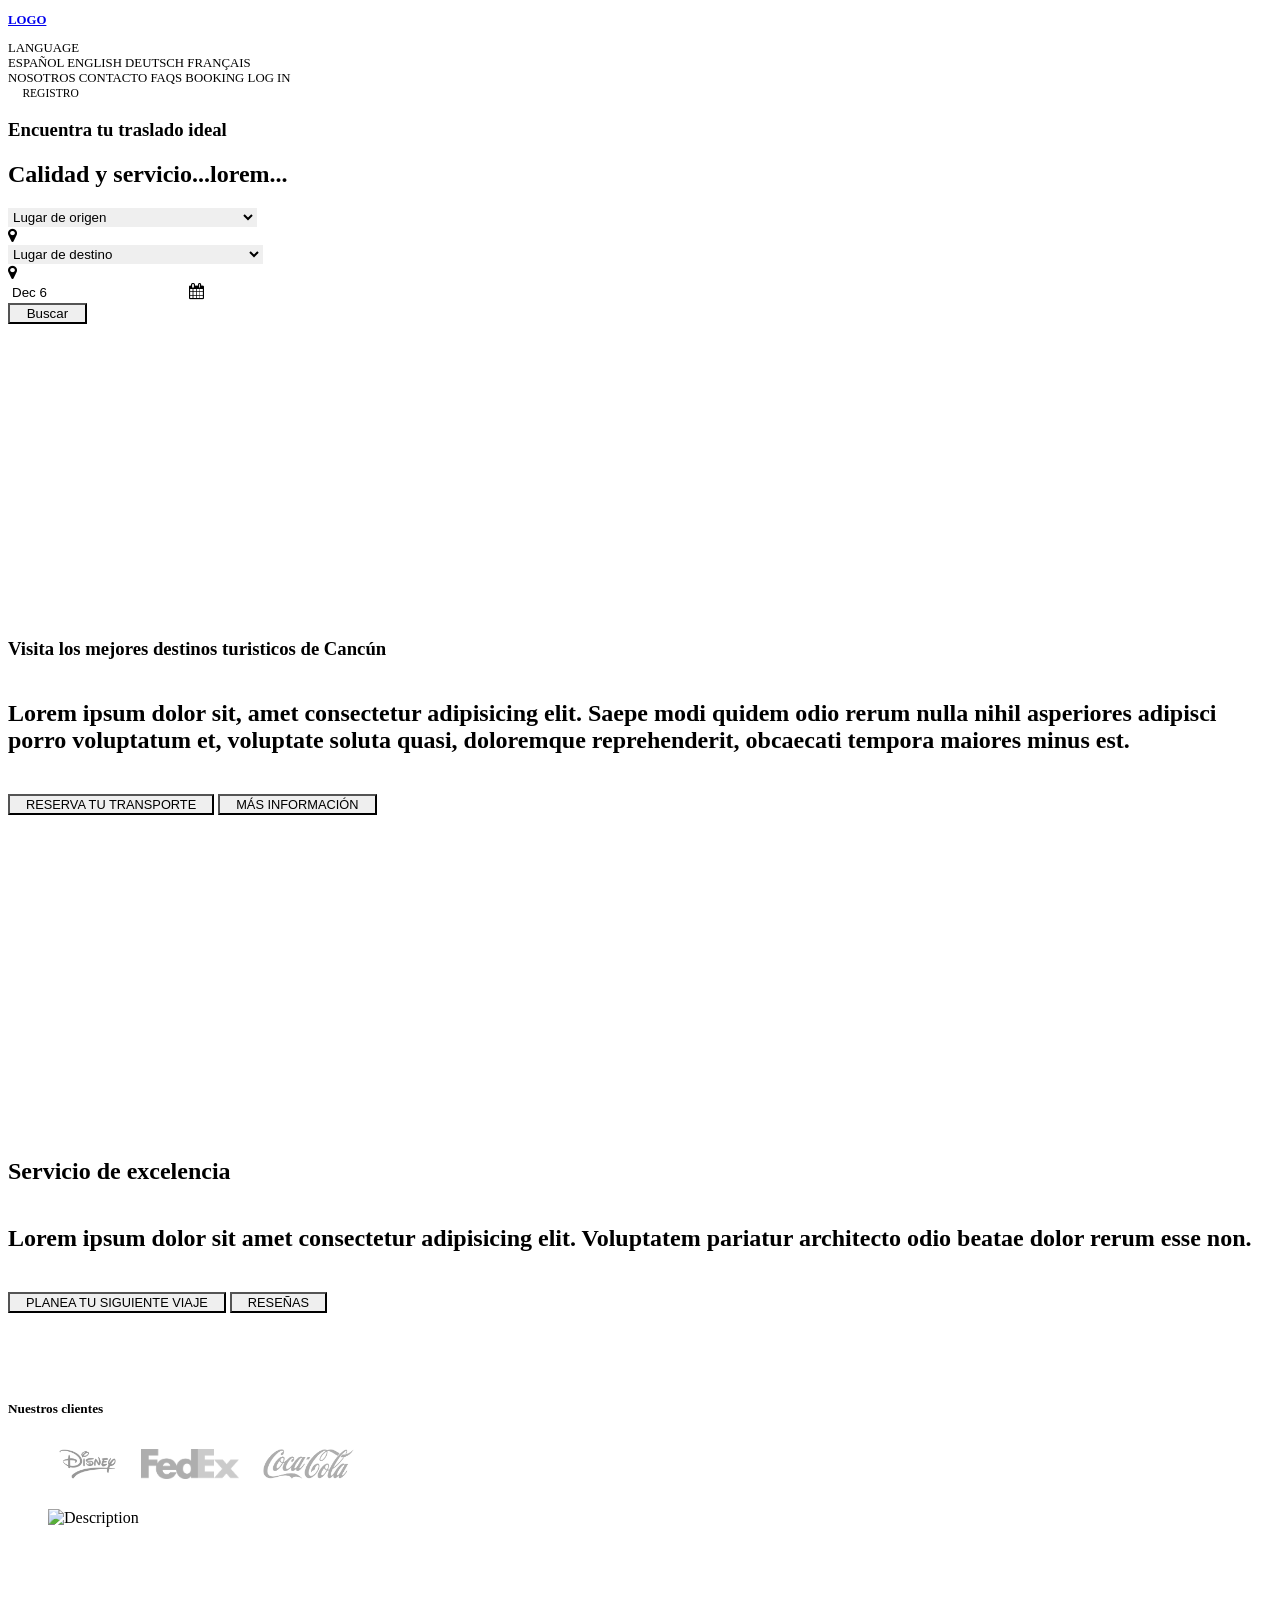
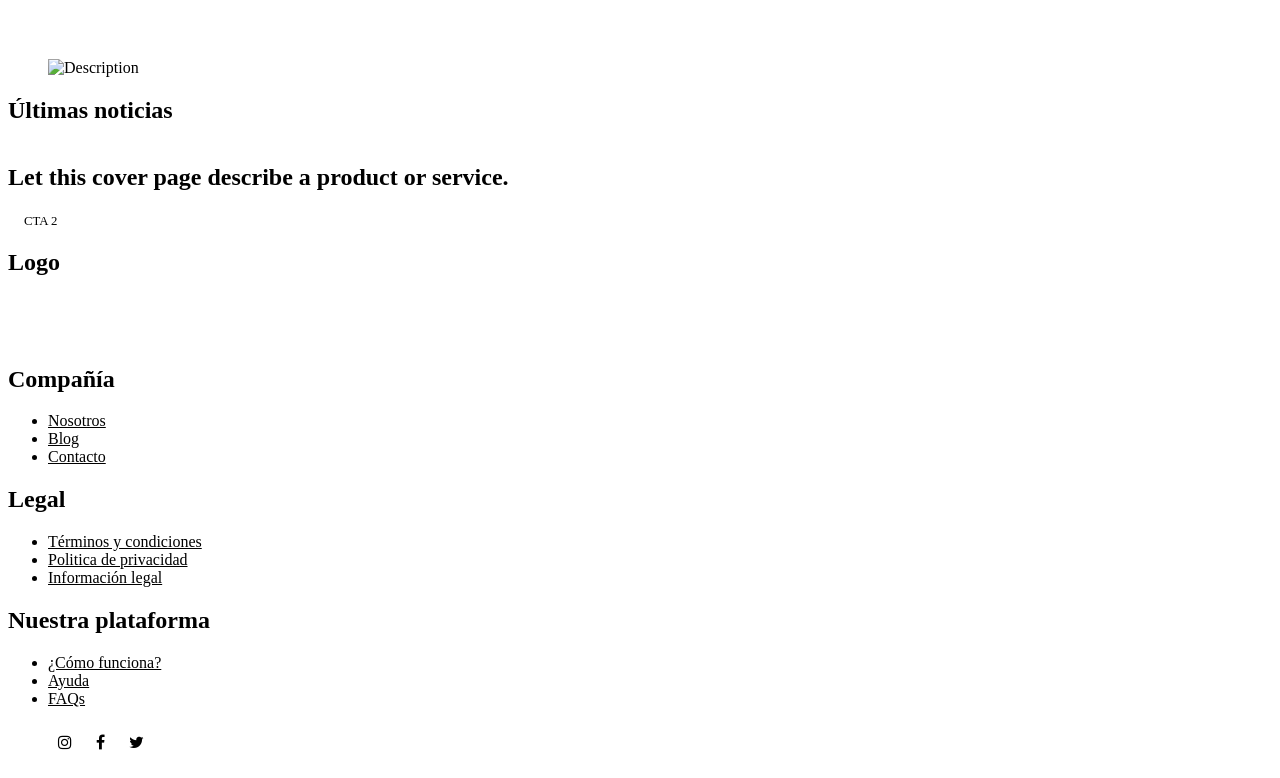
==== index.html @ 7fa738f1 "Frontend de homepage" ====
<!DOCTYPE html>
<html>

<head>
    <meta charset="utf-8">
    <meta http-equiv="X-UA-Compatible" content="IE=edge">
    <meta name="viewport" content="width=device-width, initial-scale=1">
    <title>Booking Engine</title>
    <link rel="shortcut icon" href="../images/fav_icon.png" type="image/x-icon">
    <link rel="stylesheet" href="https://maxcdn.bootstrapcdn.com/font-awesome/4.7.0/css/font-awesome.min.css">
    <link href="https://fonts.googleapis.com/css?family=Open+Sans" rel="stylesheet">
    <!-- Bulma Version 0.7.1-->
    <link rel="stylesheet" href="https://cdnjs.cloudflare.com/ajax/libs/bulma/0.7.1/css/bulma.min.css" />
    <link rel="stylesheet" href="css/style.css">
    <link rel="stylesheet" href="css/datepicker.css">

    <script src="js/datepicker.js"></script>
</head>

<body>
    <section class="hero is-fullheight is-default is-bold">
        <div class="hero-head">


            <!--MENÚ-->

            <nav class="navbar" role="navigation" aria-label="main navigation">
                <div class="navbar-brand">
                  <a class="navbar-item" href="#">
                    <h1 class="title is-5 uppercase">logo</h1>
                  </a>
              
                  <a role="button" class="navbar-burger burger" aria-label="menu" aria-expanded="false" data-target="navbarBasicExample">
                    <span aria-hidden="true"></span>
                    <span aria-hidden="true"></span>
                    <span aria-hidden="true"></span>
                  </a>
                </div>
              
                <div id="navbarBasicExample" class="navbar-menu">
                  <div class="navbar-start">
                  </div>
              
                  <div class="navbar-end uppercase">
                    <div class="navbar-item has-dropdown is-hoverable">
                        <a class="navbar-link">
                          Language
                        </a>
                
                        <div class="navbar-dropdown">
                          <a class="navbar-item">
                            Español
                          </a>
                          <a class="navbar-item">
                            English
                          </a>
                          <a class="navbar-item">
                            Deutsch
                          </a>
                          <a class="navbar-item">
                            Français
                          </a>
                        </div>
                    </div>
                    <a class="navbar-item">
                       Nosotros
                    </a>
                    <a class="navbar-item">
                        Contacto
                    </a>
                    <a class="navbar-item">
                        FAQs
                    </a>
                    <a class="navbar-item">
                        Booking
                    </a>
                    <a class="navbar-item">
                        Log in
                    </a>
                    <div class="navbar-item">
                      <div class="buttons">
                        <a class="button is-black registro-btn">
                          Registro
                        </a>
                      </div>
                    </div>
                  </div>
                </div>
              </nav>
        </div>
        
        <!--HERO-->

        <section class="hero height500">
            <div class="hero-body">
              <div class="container">
                  <h1 class="title has-text-centered">
                    Encuentra tu traslado ideal
                  </h1>
                  <h2 class="subtitle has-text-centered">
                    Calidad y servicio...lorem...
                  </h2>
                  <div class="columns hero-form">
                    <div class="column">
                      <div class="field">
                        <div class="control has-icons-left">
                            <div class="select">
                              <select class="is-hovered">
                                <option>Lugar de origen</option>
                                <option>Opción</option>
                                <option>Opción</option>
                                <option>Opción</option>
                                <option>Opción</option>
                              </select>
                            </div>
                          <span class="icon is-small is-left">
                            <i class="fa fa-map-marker"></i>
                          </span>
                        </div>
                      </div>
                    </div>
                    <div class="column">
                        <div class="field">
                          <div class="control has-icons-left">
                              <div class="select">
                                <select class="is-hovered">
                                  <option>Lugar de destino</option>
                                  <option>Opción</option>
                                  <option>Opción</option>
                                  <option>Opción</option>
                                  <option>Opción</option>
                                </select>
                              </div>
                            <span class="icon is-small is-left">
                              <i class="fa fa-map-marker"></i>
                            </span>
                          </div>
                        </div>
                      </div>
                    <div class="column">
                      <div class="field">
                        <div class="control has-icons-left">
                          <input type="text" id="datepicker" class="input datepicker-input-style" onchange="console.log(d.getDate())" autocomplete="off" placeholder="Fecha de traslado">
                          <span class="icon is-small is-left">
                            <i class="fa fa-calendar"></i>
                          </span>
                        </div>
                      </div>
                    </div>
                    <div class="column is-1">
                      <div class="field">
                        <button class="button is-black">Buscar</button>
                      </div>
                    </div>
                </div>
              </div>
            </div>
        </section>


        <!--MENSAJE INICIAL-->

        <section class="hero height500">
            <div class="hero-body">
              <div class="container has-text-centered">
                <h1 class="title">
                  Visita los mejores destinos turisticos de Cancún
                </h1>
                <h2 class="subtitle pt">
                  Lorem ipsum dolor sit, amet consectetur adipisicing elit. Saepe modi quidem odio rerum nulla nihil asperiores adipisci porro voluptatum et, voluptate soluta quasi, doloremque reprehenderit, obcaecati tempora maiores minus est.
                </h2>
                <div class="buttons pt">
                    <button class="button is-black uppercase">Reserva tu transporte</button>
                    <button class="button is-white uppercase">Más información</button>
                </div>
              </div>
            </div>
        </section>


        <!--PROPUESTA DE VALOR 1-->

        <div class="hero-body">
            <div class="container">
                <div class="columns is-vcentered">
                    <div class="column is-6">
                        <h1 class="title is-2">
                            Servicio de excelencia
                        </h1>
                        <h2 class="subtitle is-6 pt">
                            Lorem ipsum dolor sit amet consectetur adipisicing elit. Voluptatem pariatur architecto odio beatae dolor rerum esse non.
                        </h2>
                        <p>
                          <div class="pt">
                            <button class="button is-black uppercase">Planea tu siguiente viaje</button>
                            <button class="button is-white uppercase">Reseñas</button>
                          </div>
                        </p>
                        <div class="small-spacer"></div>
                        <h5 class="title is-5">Nuestros clientes</h5>
                        <ul class="logos-clientes">
                            <li><img src="img/cliente1.png" alt=""></li>
                            <li><img src="img/cliente2.png" alt=""></li>
                            <li><img src="img/cliente3.png" alt=""></li>
                        </ul>
                    </div>
                    <div class="column is-5 is-offset-1">
                        <figure class="image is-4by3">
                            <img src="https://picsum.photos/800/600/?random" alt="Description">
                        </figure>
                    </div>
                </div>
            </div>
        </div>


        <div class="spacer desktop-only"></div>

        <!--PROPUESTA DE VALOR 2-->

        <div class="hero-body">
            <div class="container has-text-centered">
                <div class="columns is-vcentered">
                    <div class="column is-5">
                        <figure class="image is-4by3">
                            <img src="https://picsum.photos/800/600/?random" alt="Description">
                        </figure>
                    </div>
                    <div class="column is-6 is-offset-1">
                        <h1 class="title is-2">
                            Últimas noticias
                        </h1>
                        <h2 class="subtitle is-6 pt">
                            Let this cover page describe a product or service.
                        </h2>
                        <p class="has-text-centered">
                            <a class="button is-black uppercase">
                                CTA 2
                            </a>
                        </p>
                    </div>
                </div>
            </div>
        </div>


        <!--AREA DE FOOTER-->

        <footer class="footer">
            <div class="container">
                <h1 class="title is-3 has-text-centered">Logo</h1>
                <div class="small-spacer"></div>
            </div>
            <div class="container">
                <div class="columns">
                    <div class="column is-3 is-offset-2">
                        <h2><strong>Compañía</strong></h2>
                        <ul>
                            <li><a href="#">Nosotros</a></li>
                            <li><a href="#">Blog</a></li>
                            <li><a href="#">Contacto</a></li>
                        </ul>
                    </div>
                    <div class="column is-3">
                        <h2><strong>Legal</strong></h2>
                        <ul>
                            <li><a href="#">Términos y condiciones</a></li>
                            <li><a href="#">Politica de privacidad</a></li>
                            <li><a href="#">Información legal</a></li>
                        </ul>
                    </div>
                    <div class="column is-4">
                        <h2><strong>Nuestra plataforma</strong></h2>
                        <ul>
                            <li><a href="#">¿Cómo funciona?</a></li>
                            <li><a href="#">Ayuda</a></li>
                            <li><a href="#">FAQs</a></li>
                        </ul>
                    </div>
                </div>
                <div class="content has-text-centered">
                    <ul class="footer-social-media">
                        <li>
                            <a class="icon" href="https://github.com/dansup/bulma-templates">
                                <i class="fa fa-instagram"></i>
                            </a>
                        </li>
                        <li>
                            <a class="icon" href="https://github.com/dansup/bulma-templates">
                                <i class="fa fa-facebook"></i>
                            </a>
                        </li>
                        <li>
                            <a class="icon" href="https://github.com/dansup/bulma-templates">
                                <i class="fa fa-twitter"></i>
                            </a>
                        </li>
                    </ul>
                </div>
            </div>
        </footer>


    </section>

      <!-- Datepicker initialization -->
    <script>
        const d = new Datepicker(document.getElementById("datepicker"));
            d.config({
            firstdate: new Date(2019, 0, 9),
            lastdate: new Date(2022, 12, 31),
            format: d => {return(months_short[d.getMonth()] + " " + d.getDate())}
        });
    </script>

    <script src="https://code.jquery.com/jquery-3.3.1.slim.min.js" integrity="sha384-q8i/X+965DzO0rT7abK41JStQIAqVgRVzpbzo5smXKp4YfRvH+8abtTE1Pi6jizo" crossorigin="anonymous"></script>
    <script src="js/bulma.js"></script>
</body>

</html>
---- css/style.css ----
/*HELPERS*/

.spacer{
    height: 100px;
    width: 100%;
}

.small-spacer{
    height: 50px;
    width: 100%;
}

.pt{
    padding-top: 20px;
}

.height500{
    height: 500px;
}

.height600{
    height: 600px;
}

.uppercase{
    text-transform: uppercase;
    font-size: 0.8em;
}

@media screen and (max-width: 760px){
    .desktop-only{
        display: none;;
    }
}


/*OVERRIDES*/

.buttons{
    justify-content: center;
}

.button{
    border-radius: 0 !important;
    padding-right: 1.25em;
    padding-left: 1.25em;
}

.button.is-medium{
    border-radius: 0;
}

.select {
    width: 100%;
    background: white;
}

.select select {
    border-color: transparent !important;
}

select.is-hovered{
    padding-right: 10em;
}

.select select.is-hovered, .select select:hover {
    padding-right: 10em;
}

.input{
    border-color: transparent;
    box-shadow: none;
}

footer a{
    color: black;
}


/*STYLES*/

.registro-btn{
    font-size: 0.9em;
    border-radius: 0;
}

.hero-form input{
    border-radius: 0;
}

.logos-clientes li{
    display: inline-block;
    padding: 10px;
}

.logos-clientes img{
    opacity: 0.4;
    height: 30px;
    -webkit-filter: grayscale(100%); 
    filter: grayscale(100%);
}

.footer-social-media li{
    display: inline-block;
    padding: 10px;
}
---- css/datepicker.css ----
.noselect {
    -webkit-touch-callout: none;
    -webkit-user-select: none;
    -khtml-user-select: none;
    -moz-user-select: none;
    -ms-user-select: none;
    user-select: none;
}

#datepicker-frame {
    width: 300px;
    height: 300px;
    position: absolute;
    border-radius: 0;
    background-color: white;
    box-shadow: 0 0 8px 0 black;
    color: #333333;
    font: 16px Tahoma;
}

#datepicker-frame ul {
    list-style: none;
    width: 300px;
    height: 40px;
    margin: 0;
    padding: 0;
    font-weight: bold;
    line-height: 40px;
}

#datepicker-frame li {
    width: 220px;
    height: 40px;
    float: left;
    text-align: center;
}

#datepicker-frame li:first-child,
#datepicker-frame li:last-child {
    width: 40px;
    height: 40px;
    float: left;
}

#datepicker-frame table {
    border-collapse: collapse;
    margin: auto;
}

#datepicker-frame .day td,
#datepicker-frame .day th {
    width: calc(300px / 7 - 2px);
    height: calc(300px / 8 - 2px);
    border-radius: 4px;
    text-align: center;
}

#datepicker-frame .month td,
#datepicker-frame .month th {
    width: calc(300px / 4 - 2px);
    height: calc(300px / 4 - 2px);
    border-radius: 4px;
    text-align: center;
}

#datepicker-frame .disabled {
    color: #c8c8c8;
}

#datepicker-frame .today {
    background-color: black;
    color: white;
}

#datepicker-frame td:not(.disabled):not(.today):hover {
    background-color: #d0d0d0;
}

#datepicker-frame .pointer {
    cursor: pointer;
}

@media screen and (max-width: 760px){
    #datepicker-frame {
        left: 42px !important;
    }
}
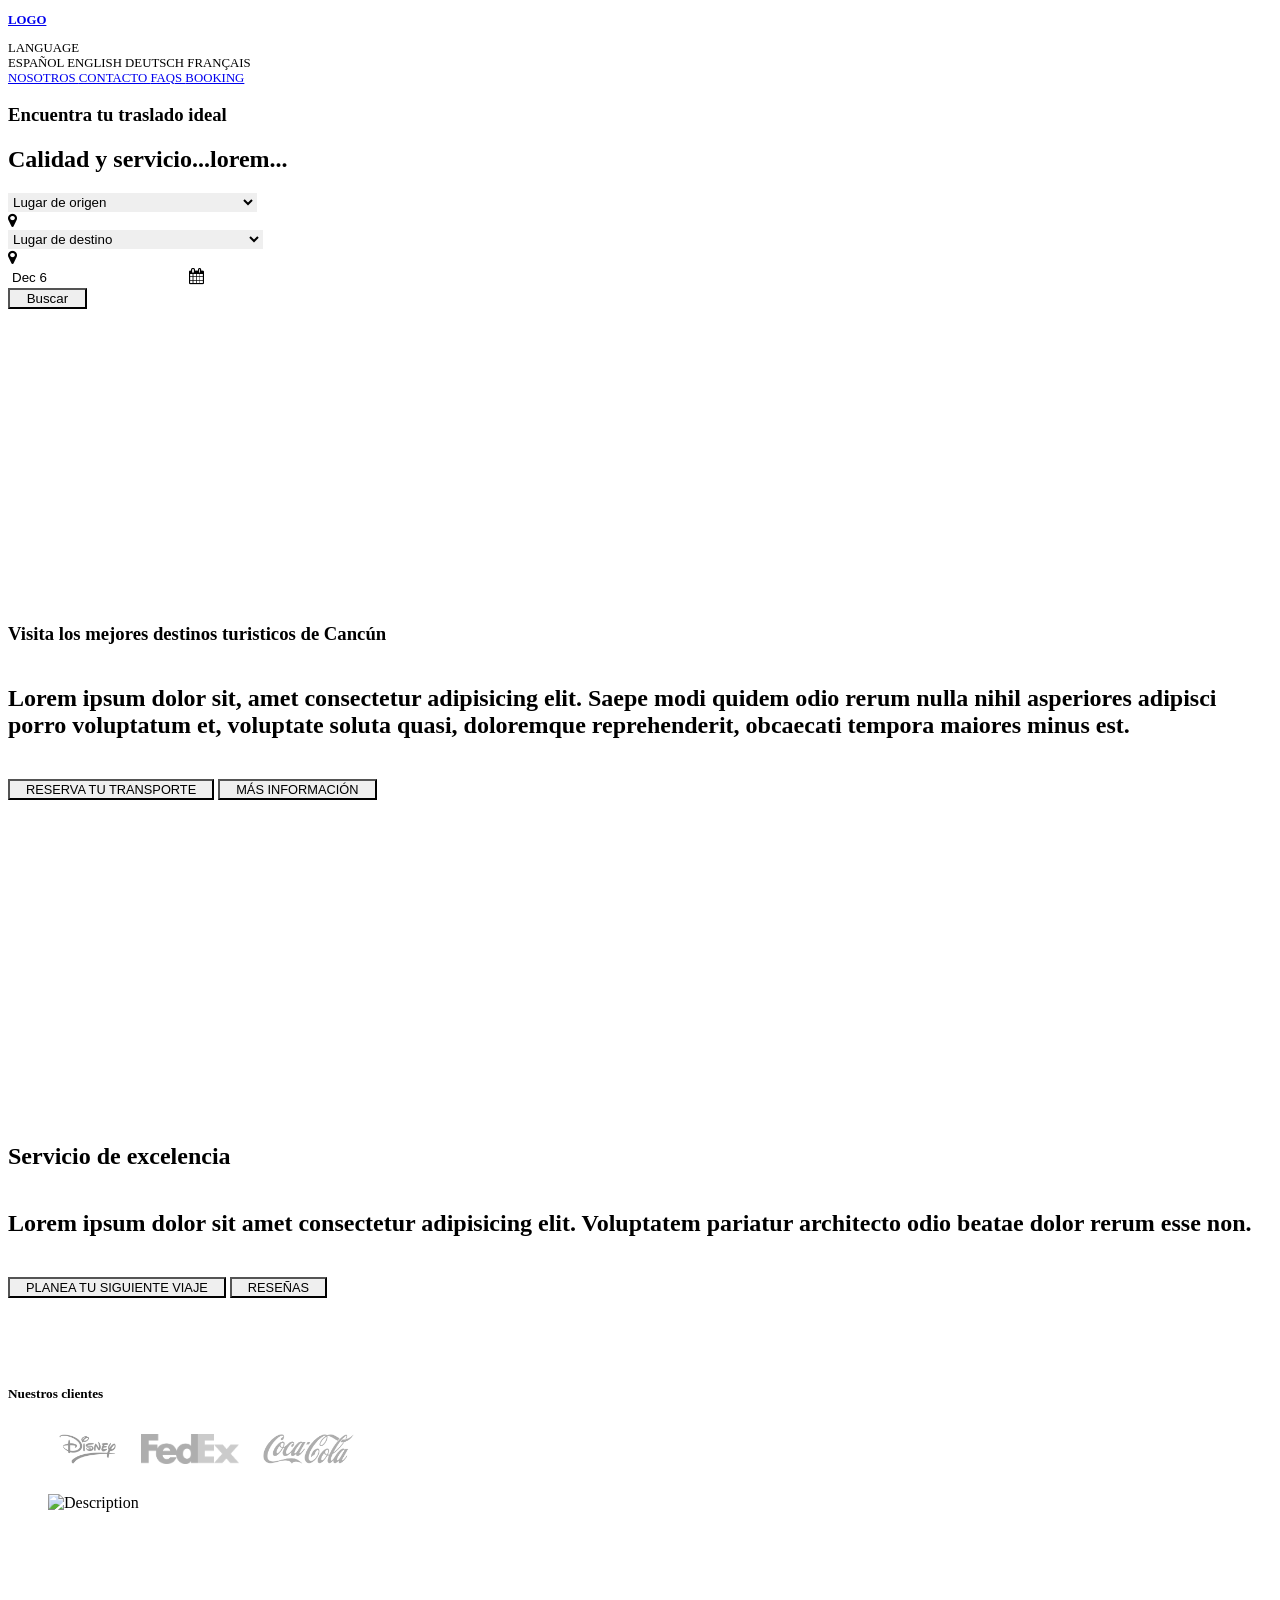
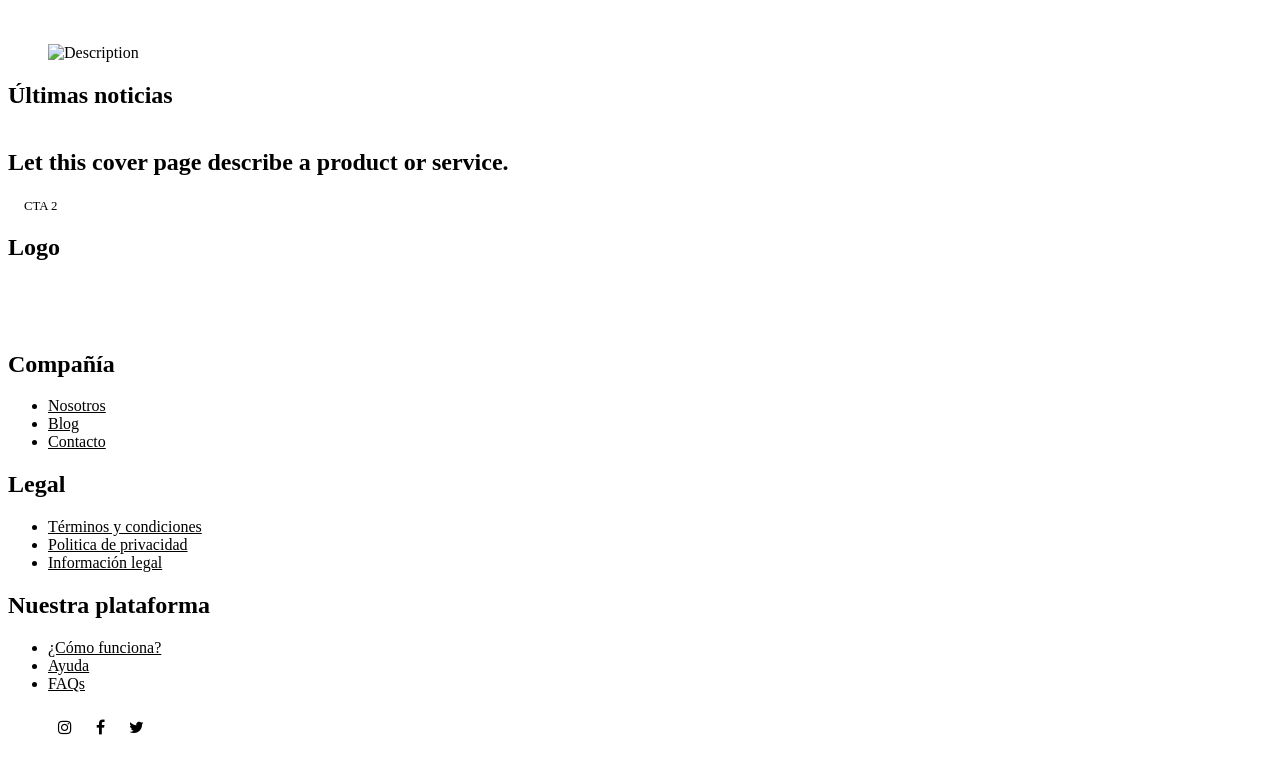
==== commit 517455d7: "Frontend Skeleton" ====
--- a/index.html
+++ b/index.html
@@ -62,28 +62,18 @@
                           </a>
                         </div>
                     </div>
-                    <a class="navbar-item">
+                    <a href="nosotros.html" class="navbar-item">
                        Nosotros
                     </a>
-                    <a class="navbar-item">
+                    <a href="contacto.html" class="navbar-item">
                         Contacto
                     </a>
-                    <a class="navbar-item">
+                    <a href="faq.html" class="navbar-item">
                         FAQs
                     </a>
-                    <a class="navbar-item">
+                    <a href="booking.html" class="navbar-item">
                         Booking
                     </a>
-                    <a class="navbar-item">
-                        Log in
-                    </a>
-                    <div class="navbar-item">
-                      <div class="buttons">
-                        <a class="button is-black registro-btn">
-                          Registro
-                        </a>
-                      </div>
-                    </div>
                   </div>
                 </div>
               </nav>
@@ -313,7 +303,7 @@
         });
     </script>
 
-    <script src="https://code.jquery.com/jquery-3.3.1.slim.min.js" integrity="sha384-q8i/X+965DzO0rT7abK41JStQIAqVgRVzpbzo5smXKp4YfRvH+8abtTE1Pi6jizo" crossorigin="anonymous"></script>
+    <script src="https://ajax.googleapis.com/ajax/libs/jquery/2.1.3/jquery.min.js"></script>
     <script src="js/bulma.js"></script>
 </body>
 
--- a/css/style.css
+++ b/css/style.css
@@ -76,6 +76,13 @@
     color: black;
 }
 
+@media screen and (max-width: 760px){
+    .column{
+        padding-right: 0 !important;
+        padding-left: 0 !important;
+    }
+}
+
 
 /*STYLES*/
 
